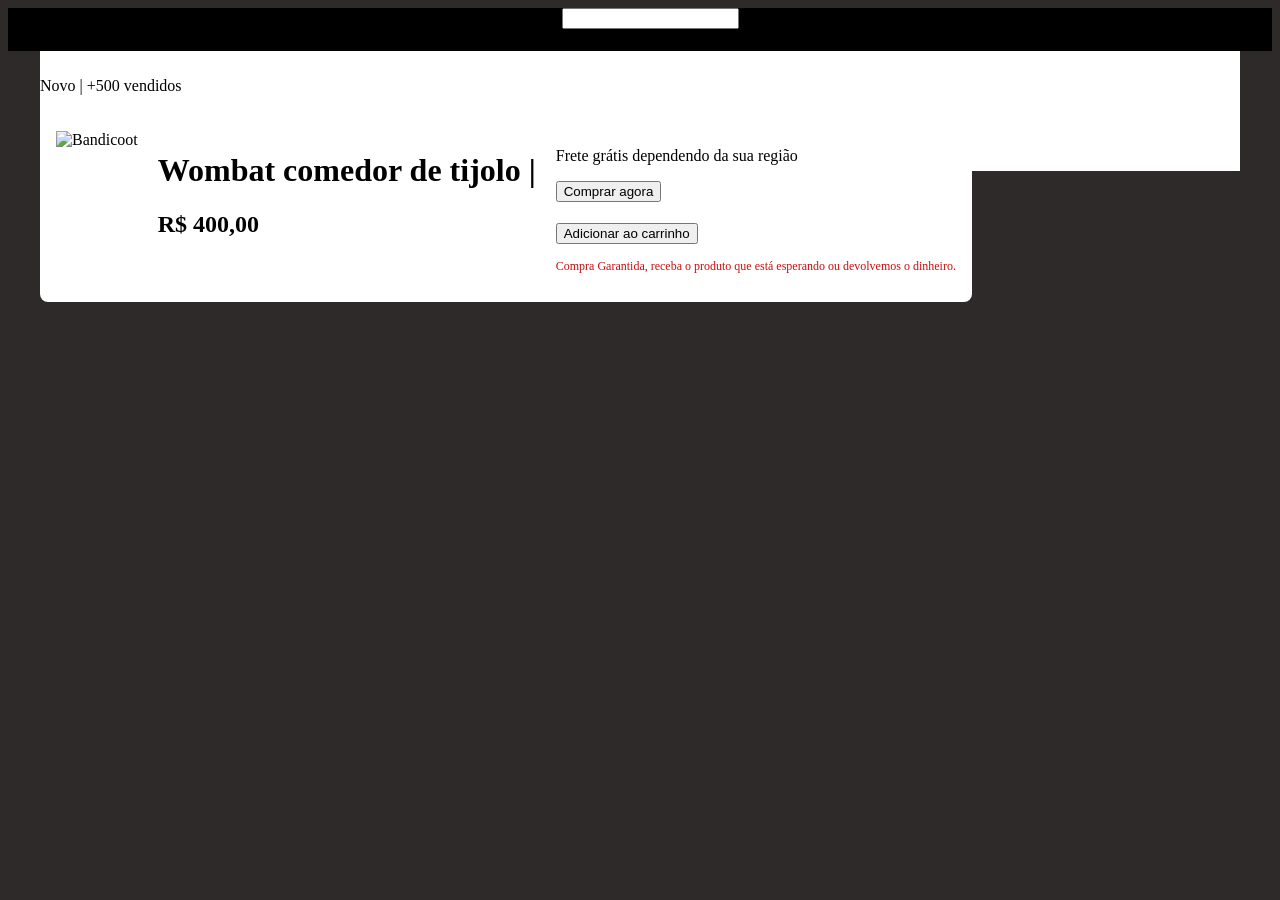
==== ani1.html @ 158aca19 "summer" ====
<!DOCTYPE html>
<html lang="pt-br">

<head>
    <meta charset="UTF-8">
    <meta name="viewport" content="width=device-width, initial-scale=1.0">
    <title>Wombat comedor de tijolo | 400,00R$</title>
    <link rel="stylesheet" href="trab2cs.css">
</head>

<body>

    <header>
        <div class="head">
            <img src="" alt="">
            <div class="coluna1">
                <label for="pesquisa">🔍︎ </label>
                <input id="kuoka" name="kuoka" rows="5" cols="35">
                </input>
            </div>
            <h1></h1>
        </div>

    </header>
    <main class="container">
        <div class="product-card">

            <div class="gal">
            </div>

            <p class="status">Novo | +500 vendidos</p>

            <div class="det">
                <img src="C:\Users\Estudante\Documents\Frutiger\wombat_louco_por_tijolo.jpeg" alt="Bandicoot">

                <div class="titulo">
                    <h1> Wombat comedor de tijolo |  </h1>
                    <h2>R$ 400,00</h2>
                </div>

                

                <div class="cart">
                    <p class="shipping">Frete grátis dependendo da sua região</p>


                    <button class="bot compra">Comprar agora</button>
                    <h1></h1>
                    <button class="bot car">Adicionar ao carrinho</button>

                    <p style="font-size: 12px; color: #ca0e0e; margin-top: 15px;">
                        Compra Garantida, receba o produto que está esperando ou devolvemos o dinheiro.
                    </p>
                </div>
            </div>
        </div>
    </main>

</body>

</html>
---- trab2cs.css ----
.head {
    display: flex;
    justify-content: space-between;
    background-color: black;
}

.det {
    background: white;
    margin-top: 20px;
    border-radius: 8px;
    padding: 16px;
    display: flex;
    gap: 20px
}

.container {
    background-color: white;
    height: 100px;
    padding: 10px 0;
    max-width: 1200px;
    margin: 0 auto;
    display: flex;
    gap: 20px;
}

body{
    background-color: rgb(46, 42, 42);
}
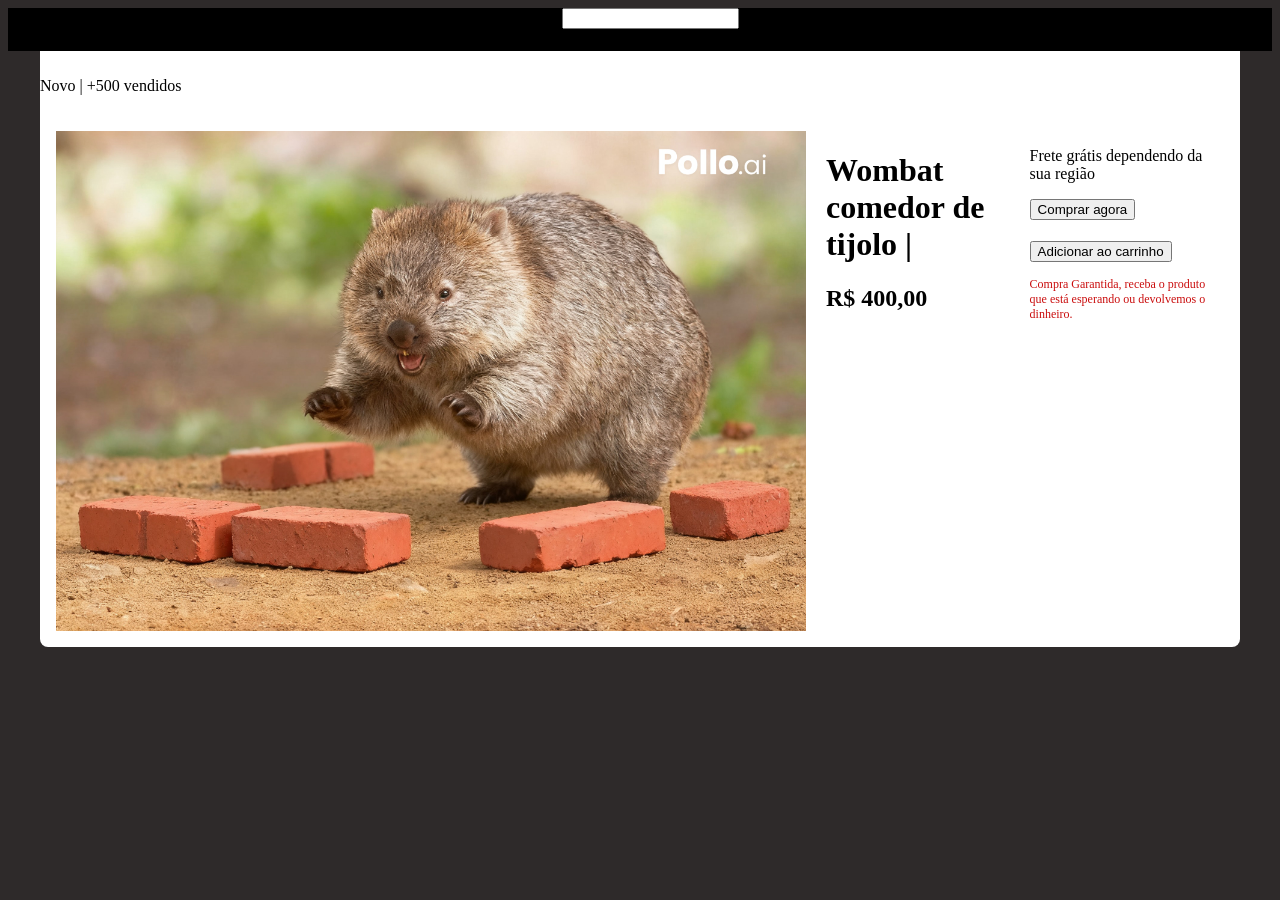
==== commit ab2aa7d5: "adas" ====
--- a/ani1.html
+++ b/ani1.html
@@ -31,7 +31,7 @@
             <p class="status">Novo | +500 vendidos</p>
 
             <div class="det">
-                <img src="C:\Users\Estudante\Documents\Frutiger\wombat_louco_por_tijolo.jpeg" alt="Bandicoot">
+                <img src="Frutiger\wombat_louco_por_tijolo.jpeg" alt="Bandicoot">
 
                 <div class="titulo">
                     <h1> Wombat comedor de tijolo |  </h1>
--- a/trab2cs.css
+++ b/trab2cs.css
@@ -10,7 +10,9 @@
     border-radius: 8px;
     padding: 16px;
     display: flex;
-    gap: 20px
+    gap: 20px;
+    height: 500px;
+    
 }
 
 .container {
